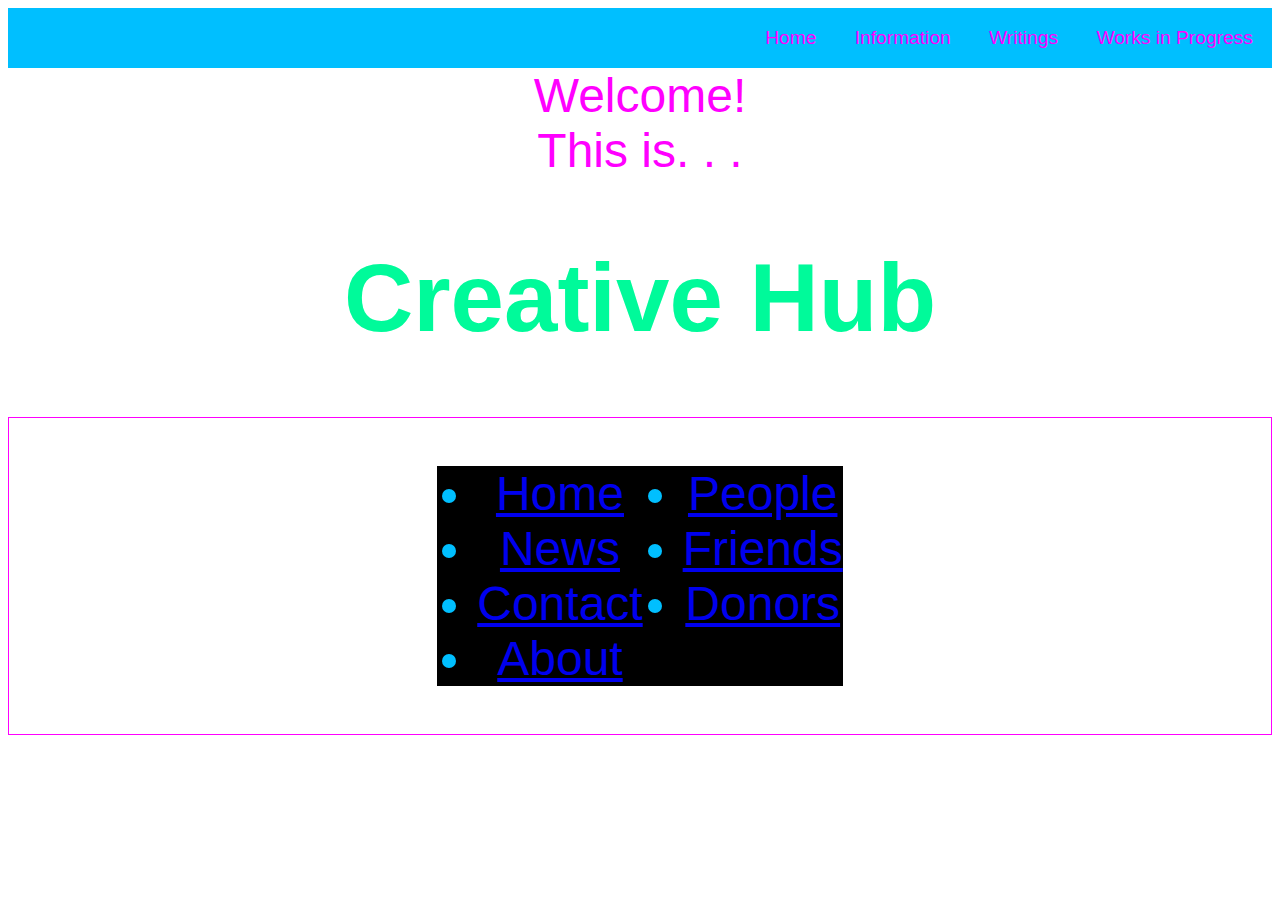
==== index.html @ bcb4d053 "Update index.html" ====
<html>
<head>
	<link rel = "stylesheet" href="style.css">
	<title>The Fire</title>
</head>

<div class="banner">
	<div><a href:"#home"> Home </a></div>
	<div><a href:"#Info"> Information </a></div>
	<div><a href:"#writings"> Writings </a></div>
	<div><a href:"#WIP"> Works in Progress </a></div>
</div>

	<body>
Welcome!
<br/>This is. . .
	</body>

<h1>
	Creative Hub
</h1>

<footer class="footer">
	 <ul class="ulDiv">
		 <li><a href="#home">Home</a></li>
		 <li><a href="#news">News</a></li>
		 <li><a href="#contact">Contact</a></li>
		 <li><a href="#about">About</a></li>
	</ul>	
	<ul class="ulDiv">
		<li><a href = #> People</a></li>
		<li><a href = #> Friends</a></li>
		<li><a href = #> Donors</a></li>
	</ul>	
</footer>

</html>
---- style.css ----
.banner{
  display: flex;
  list-style: none;
  margin: 0;
  background-color: deepskyblue;
  justify-content: flex-end;
}
.banner div {
  font-family: "Lucida Sans Unicode", "Lucida Grande", sans-serif;
  font-size: 40%;
  display: block;
  padding: 1em;
  color: Magenta;
  
}  
.banner div:hover {
  background: darken(deepskyblue, 2%);
}

.ulDiv{
color: deepskyblue; 
background-color: black;  
}

.footer{
  display: flex;
  justify-content: center;
  border: 1px solid Magenta;
}

.footer ulDiv{
float: left;
display: inline-block;
}

body {
  background-image: url("https://w-dog.net/wallpapers/12/2/323579116218086/close-up-blur-bokeh-lights-night-machinery-macro-background-wallpaper-widescreen-full-screen-hd-wallpapers.jpg");
  font-family: "Lucida Sans Unicode", "Lucida Grande", sans-serif;
  color: Magenta;
  text-align: center;
  font-size: 300%;
}

h1{
  font-family: "Comic Sans MS", cursive, sans-serif;
  color: MediumSpringGreen;
  margin-bottom: 500 px;
}
button:hover{
  background-color: Lime;
  align-items: flex-start;
}

ul{
  color: Black;
}
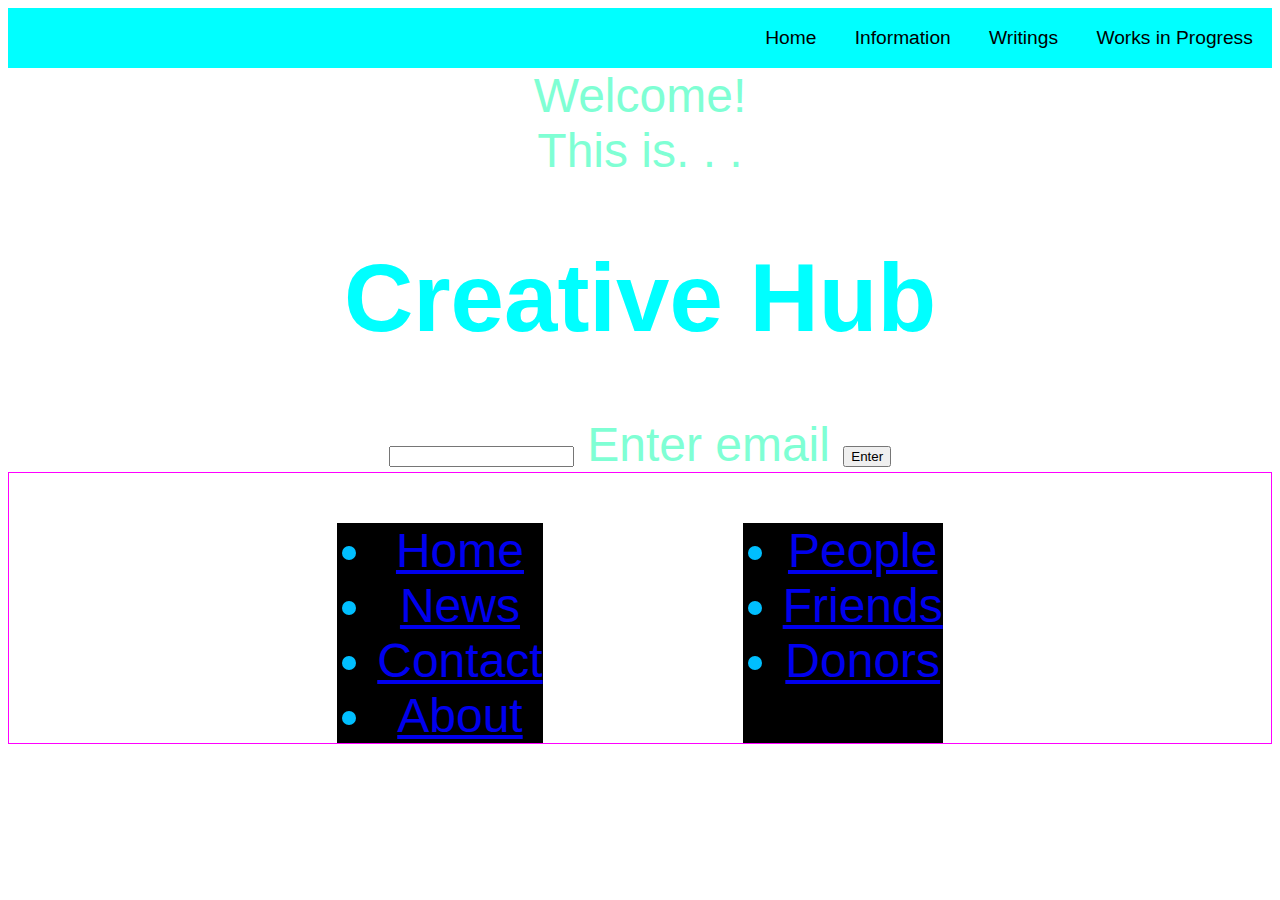
==== commit 4b71258d: "Update index.html" ====
--- a/index.html
+++ b/index.html
@@ -19,6 +19,14 @@
 <h1>
 	Creative Hub
 </h1>
+	
+<input>
+	Enter email
+</input>
+
+<button>
+	Enter
+</button>
 
 <footer class="footer">
 	 <ul class="ulDiv">
--- a/style.css
+++ b/style.css
@@ -1,25 +1,26 @@
 .banner{
   display: flex;
-  list-style: none;
   margin: 0;
-  background-color: deepskyblue;
+  background-color: Aqua;
   justify-content: flex-end;
 }
 .banner div {
-  font-family: "Lucida Sans Unicode", "Lucida Grande", sans-serif;
+  font-family: "Lucida Sans Unicode", Lucida Grande, sans-serif;
   font-size: 40%;
   display: block;
   padding: 1em;
-  color: Magenta;
+  color: Black;
   
 }  
 .banner div:hover {
-  background: darken(deepskyblue, 2%);
+box-shadow: 10px 10px white;
 }
 
 .ulDiv{
 color: deepskyblue; 
 background-color: black;  
+margin: 50px 100px 0px 100px;  
+text-size: 50%; 
 }
 
 .footer{
@@ -30,29 +31,28 @@
 
 .footer ulDiv{
 float: left;
-display: inline-block;
+display: inline-block; 
 }
 
 body {
   background-image: url("https://w-dog.net/wallpapers/12/2/323579116218086/close-up-blur-bokeh-lights-night-machinery-macro-background-wallpaper-widescreen-full-screen-hd-wallpapers.jpg");
   font-family: "Lucida Sans Unicode", "Lucida Grande", sans-serif;
-  color: Magenta;
+  color: aquamarine;
   text-align: center;
   font-size: 300%;
+  font-family: "Lucida Sans Unicode", cursive, sans-serif;
 }
 
 h1{
   font-family: "Comic Sans MS", cursive, sans-serif;
-  color: MediumSpringGreen;
-  margin-bottom: 500 px;
+  color: Aqua;
+  width: 300 px;
+}
+
+h1:hover {
+  box-shadow: 10px 10px 50px Lime;
 }
 button:hover{
   background-color: Lime;
   align-items: flex-start;
 }
-
-ul{
-  color: Black;
-}
-
-
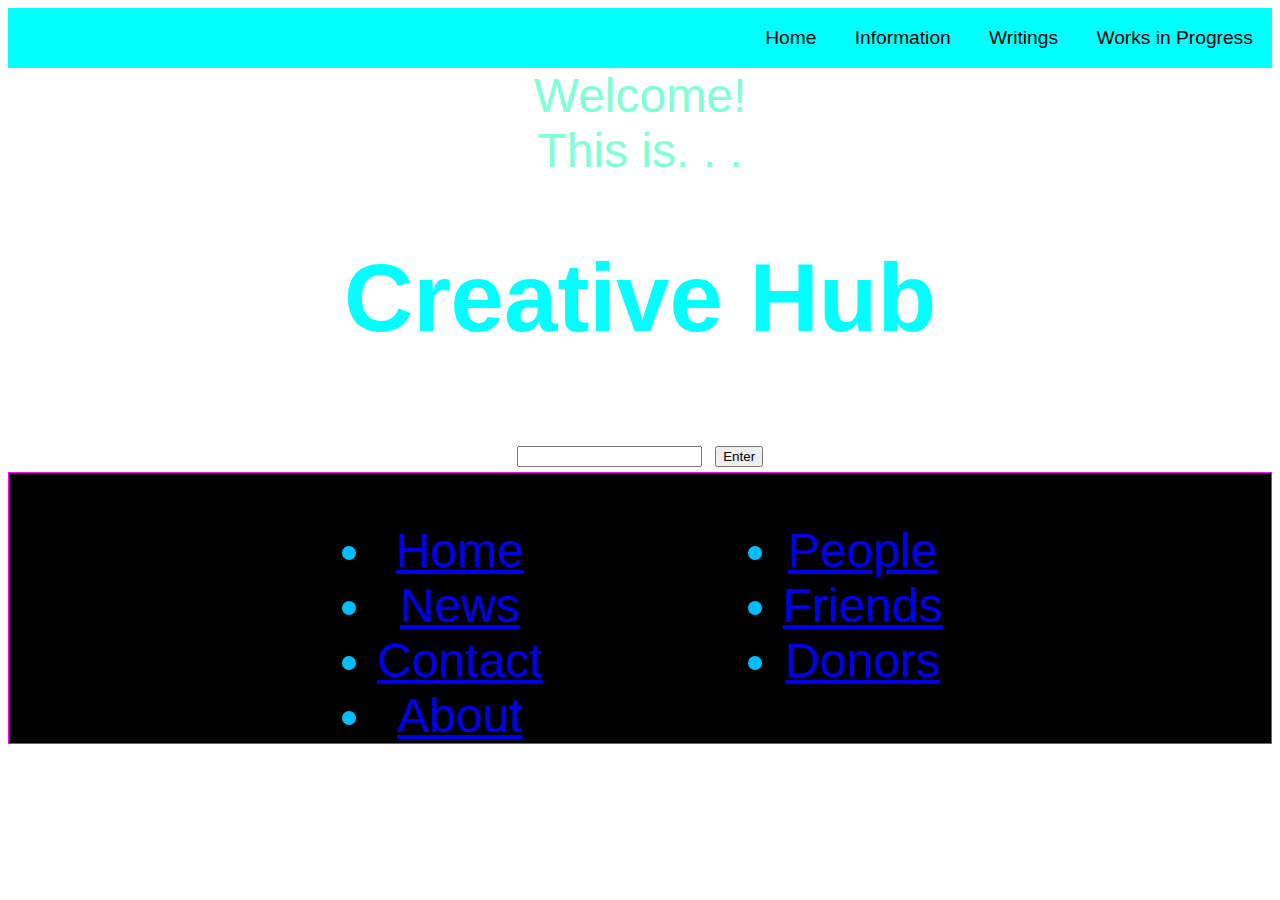
==== commit 747504f5: "Update index.html" ====
--- a/index.html
+++ b/index.html
@@ -21,7 +21,6 @@
 </h1>
 	
 <input>
-	Enter email
 </input>
 
 <button>
--- a/style.css
+++ b/style.css
@@ -18,7 +18,6 @@
 
 .ulDiv{
 color: deepskyblue; 
-background-color: black;  
 margin: 50px 100px 0px 100px;  
 text-size: 50%; 
 }
@@ -27,6 +26,7 @@
   display: flex;
   justify-content: center;
   border: 1px solid Magenta;
+  background-color: black;  
 }
 
 .footer ulDiv{
@@ -54,5 +54,4 @@
 }
 button:hover{
   background-color: Lime;
-  align-items: flex-start;
 }
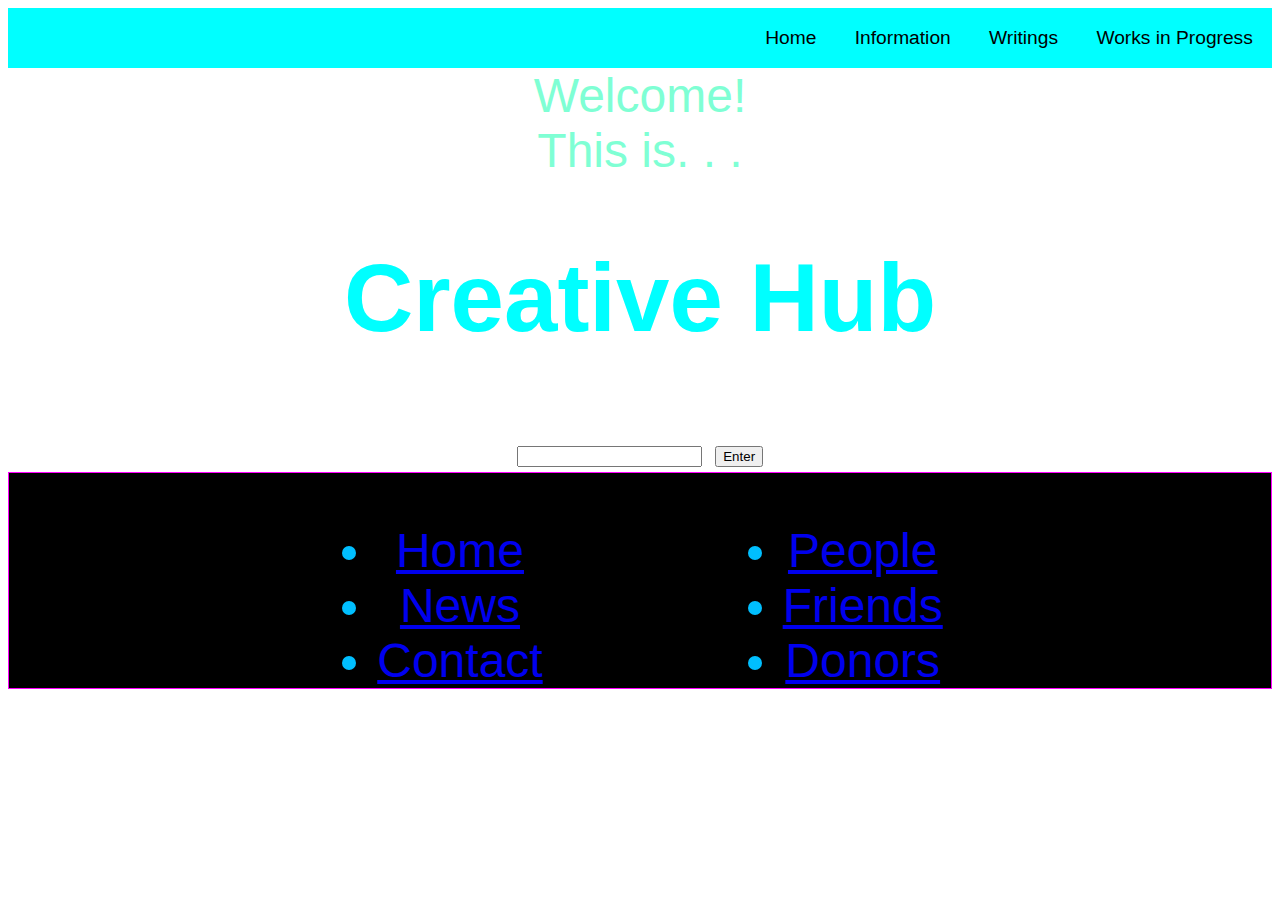
==== commit 9ed008ef: "Update index.html" ====
--- a/index.html
+++ b/index.html
@@ -32,7 +32,6 @@
 		 <li><a href="#home">Home</a></li>
 		 <li><a href="#news">News</a></li>
 		 <li><a href="#contact">Contact</a></li>
-		 <li><a href="#about">About</a></li>
 	</ul>	
 	<ul class="ulDiv">
 		<li><a href = #> People</a></li>
--- a/style.css
+++ b/style.css
@@ -55,3 +55,8 @@
 button:hover{
   background-color: Lime;
 }
+
+input{
+  color: Lime;
+}
+
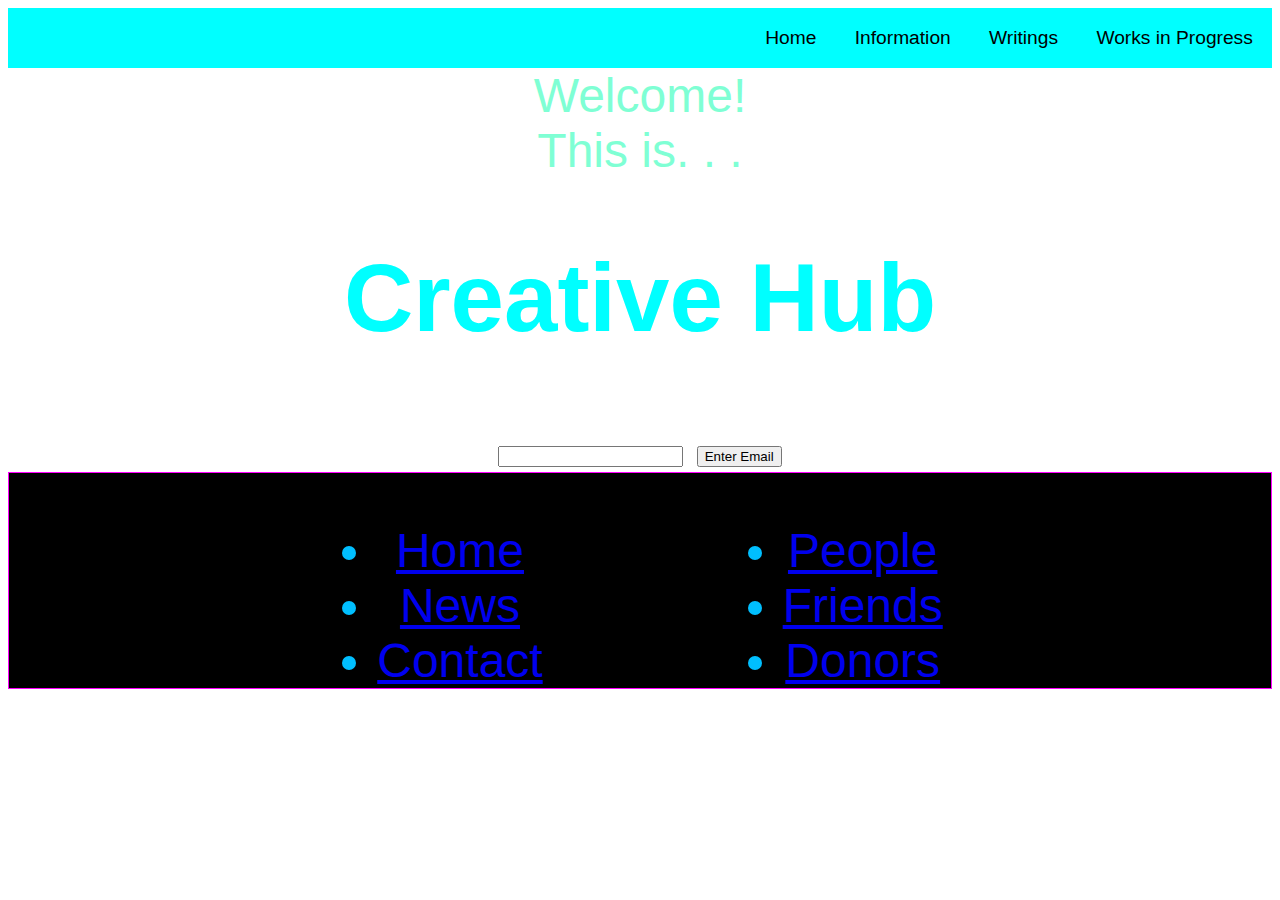
==== commit 8036432e: "Update index.html" ====
--- a/index.html
+++ b/index.html
@@ -24,7 +24,7 @@
 </input>
 
 <button>
-	Enter
+	Enter Email
 </button>
 
 <footer class="footer">
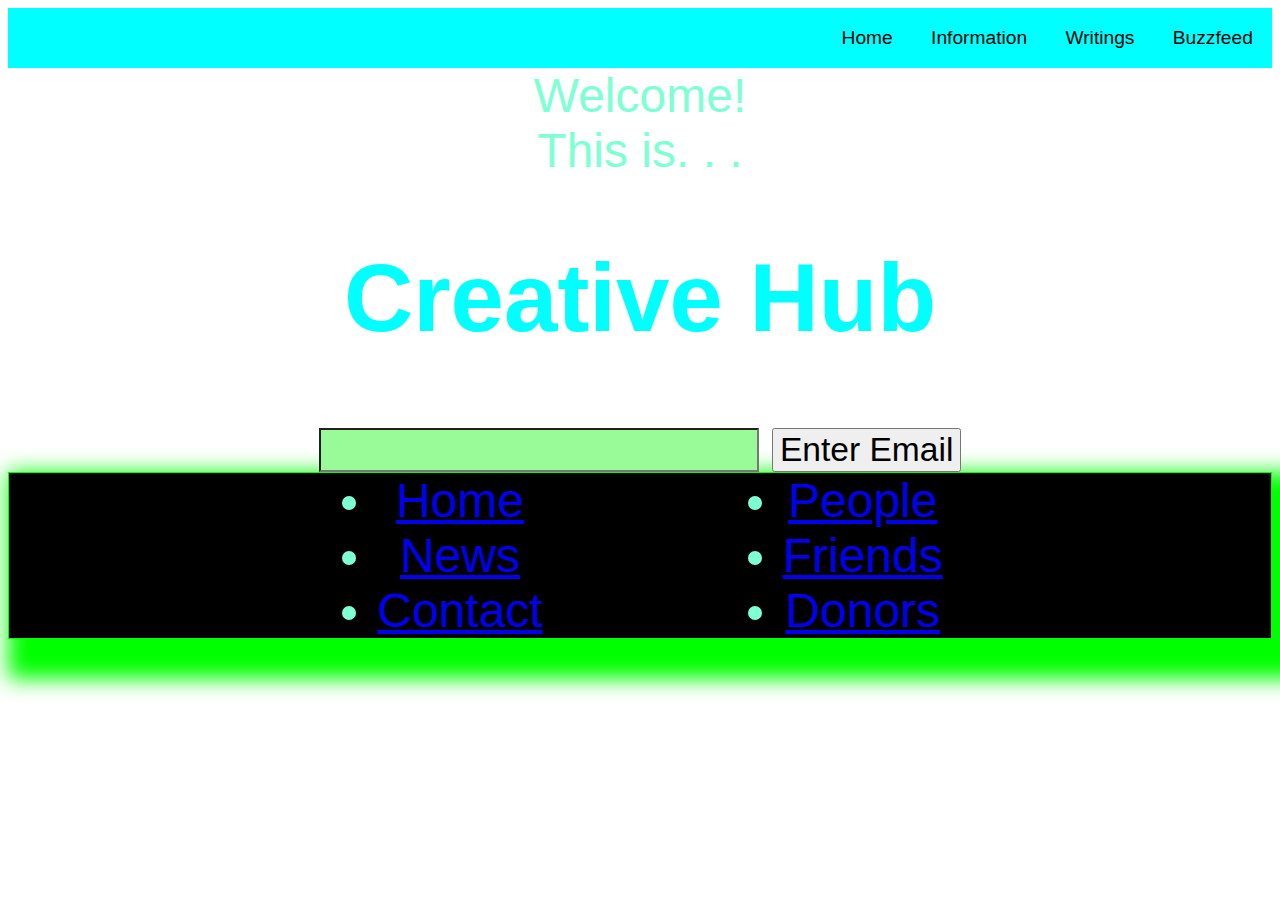
==== commit f8a8f6a7: "Update index.html" ====
--- a/index.html
+++ b/index.html
@@ -8,7 +8,7 @@
 	<div><a href:"#home"> Home </a></div>
 	<div><a href:"#Info"> Information </a></div>
 	<div><a href:"#writings"> Writings </a></div>
-	<div><a href:"#WIP"> Works in Progress </a></div>
+	<div><a href:"#WIP"> Buzzfeed </a></div>
 </div>
 
 	<body>
--- a/style.css
+++ b/style.css
@@ -17,18 +17,19 @@
 }
 
 .ulDiv{
-color: deepskyblue; 
-margin: 50px 100px 0px 100px;  
+color: Aquamarine; 
+margin: 0px 100px 0px 100px;  
 text-size: 50%; 
 }
 
 .footer{
   display: flex;
   justify-content: center;
-  border: 1px solid Magenta;
-  background-color: black;  
+  border: 1px solid Lime;
+  background-color: black;
+  box-shadow: 20px 20px 20px 20px Lime;
 }
-
+ 
 .footer ulDiv{
 float: left;
 display: inline-block; 
@@ -44,7 +45,7 @@
 }
 
 h1{
-  font-family: "Comic Sans MS", cursive, sans-serif;
+  font-family: "Lucida Sans Unicode", Lucida Grande, sans-serif;
   color: Aqua;
   width: 300 px;
 }
@@ -52,11 +53,17 @@
 h1:hover {
   box-shadow: 10px 10px 50px Lime;
 }
+
+button{
+  font-size: 70%;
+}
+
 button:hover{
   background-color: Lime;
 }
 
 input{
-  color: Lime;
+  background-color: PaleGreen;
+  font-size: 70%;
 }
 
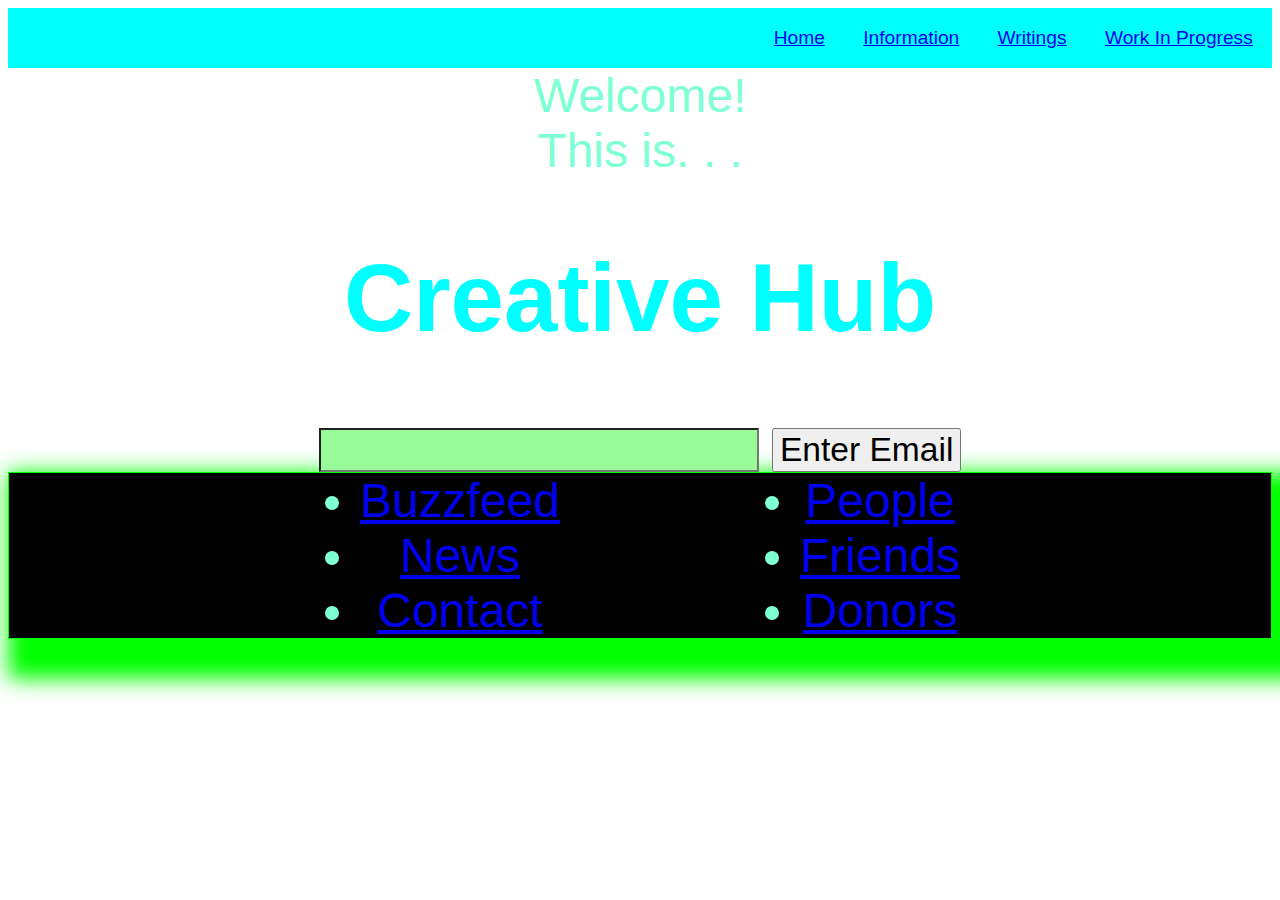
==== commit a1fd0e47: "Update index.html" ====
--- a/index.html
+++ b/index.html
@@ -5,10 +5,10 @@
 </head>
 
 <div class="banner">
-	<div><a href:"#home"> Home </a></div>
-	<div><a href:"#Info"> Information </a></div>
-	<div><a href:"#writings"> Writings </a></div>
-	<div><a href:"#WIP"> Buzzfeed </a></div>
+	<div><a href ="#home"> Home </a></div>
+	<div><a href ="#Info"> Information </a></div>
+	<div><a href ="#writings"> Writings </a></div>
+	<div><a href ="WIP"> Work In Progress </a></div>
 </div>
 
 	<body>
@@ -29,7 +29,7 @@
 
 <footer class="footer">
 	 <ul class="ulDiv">
-		 <li><a href="#home">Home</a></li>
+		 <li><a href="buzzfeed.html">Buzzfeed</a></li>
 		 <li><a href="#news">News</a></li>
 		 <li><a href="#contact">Contact</a></li>
 	</ul>	
